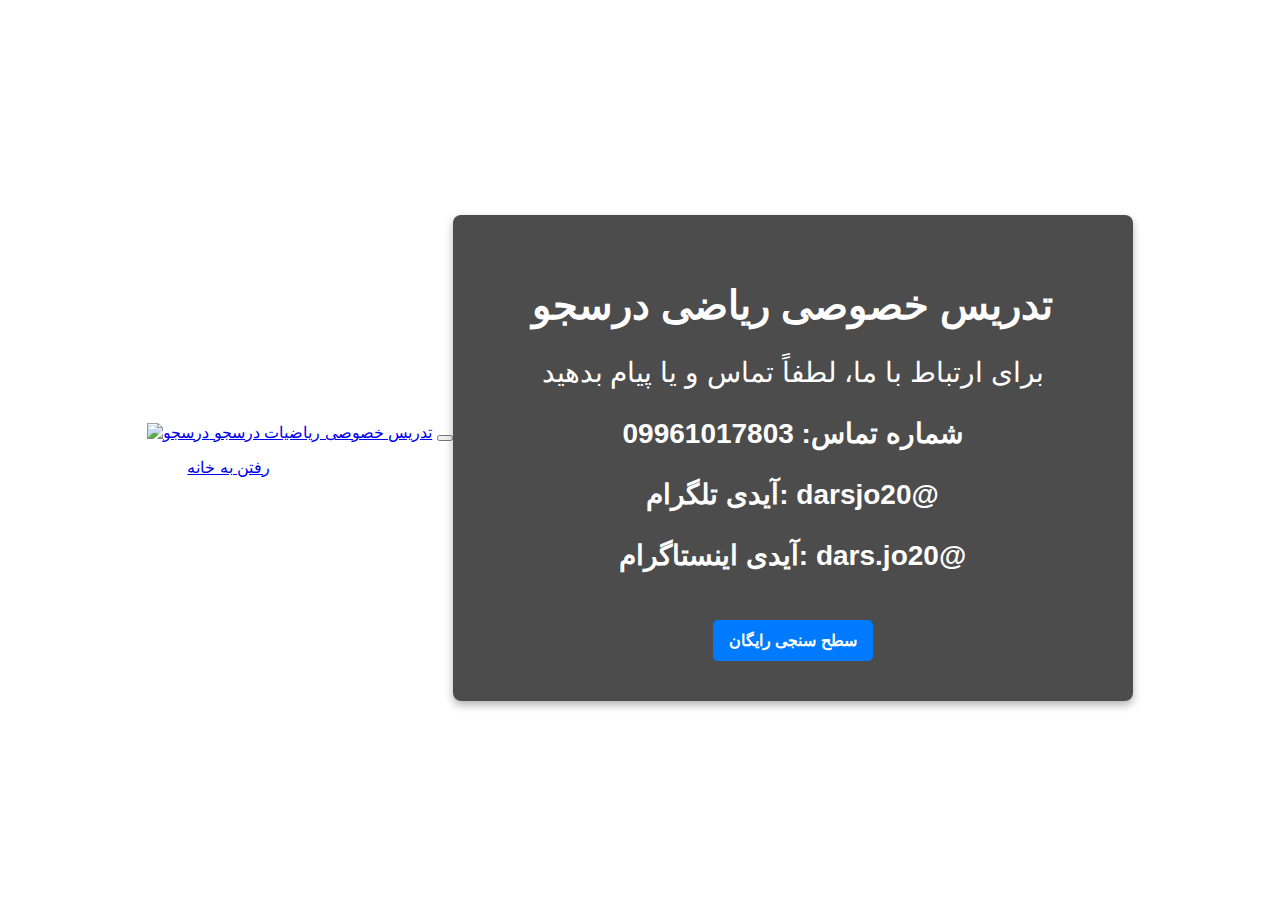
==== ارتباط با ما.html @ 71475572 "Update ارتباط با ما.html" ====
<!DOCTYPE html>
<html lang="fa">
<head>
    <meta charset="UTF-8">
    <meta name="viewport" content="width=device-width, initial-scale=1.0">
    <title>ارتباط با ما - تدریس خصوصی ریاضی درسجو</title>
    <meta name="description" content="آموزش ریاضیات متوسطه از هفتم تا دهم">
    <meta name="keywords" content="ریاضی,ریاضی نهم , ریاضی هشتم , ریاضی هفتم , ریاضی دهم ">
    <meta name="viewport" content="width=device-width, initial-scale=1.0">
    <title>تدریس خصوصی ریاضیات</title>
    <link rel="icon" href="images/logo/darsjo.jpg" type="image/ico" />
    <link rel="stylesheet" href="css/bootstrap.min.css" />
    <link rel="stylesheet" href="css/bootstrap-rtl.min.css" />
    <link rel="stylesheet" href="https://use.fontawesome.com/releases/v5.0.4/css/all.css" />
    <link rel="stylesheet" href="css/style.css" />
    <style>
        body {
            display: flex;
            justify-content: center;
            align-items: center;
            height: 100vh;
            background-image: url('images/root/back1.jpg'); /* لینک پس‌زمینه */
            background-size: cover;
            background-position: center;
            font-family: 'Arial', sans-serif;
            color: #ffffff; /* رنگ متن به سفید تغییر یافته است */
        }
        .contact-container {
            text-align: center;
            background-color: rgba(0, 0, 0, 0.7); /* پس‌زمینه نیمه شفاف */
            padding: 40px; /* افزایش فضای داخلی */
            border-radius: 0.5rem;
            box-shadow: 0 0.25rem 0.5rem rgba(0, 0, 0, 0.3);
            width: 80%; /* عرض برای پاسخگویی بهتر */
            max-width: 37.5rem; /* حداکثر عرض برای صفحه‌های بزرگتر */
        }
        h1 {
            font-size: 2.5rem; /* افزایش اندازه فونت عنوان */
        }
        p {
            font-size: 1.75rem;
        }
        .telegram-ids {
            margin-top: 1.25rem;
            font-weight: bold;
        }
        .link {
            margin-top: 1.25rem;
            display: inline-block;
            padding: 0.7rem 1rem;
            background-color: #007bff;
            color: white;
            text-decoration: none;
            border-radius: 0.3rem;
        }
        .link:hover {
            background-color: #0056b3;
        }
        .logo {
            max-width: 6.5rem; /* حداکثر عرض لوگو */
            margin-bottom: 1.25rem; /* فاصله بین لوگو و عنوان */
        }
    </style>
</head>
<body class="rtl">
      <div id="home">
      <nav class="navbar navbar-expand-lg navbar-dark bg-dark fixed-top">
          <a href="#" class="navbar-brand">
              <img src="images/logo/darsjo.jpg" alt="درسجو" width="60" height="60">
          </a>
          <a class="navbar-brand" href="#">تدریس خصوصی ریاضیات درسجو</a>
          <button class="navbar-toggler" type="button" data-toggle="collapse" data-target="#navbarSupportedContent" aria-controls="navbarSupportedContent" aria-expanded="false" aria-label="Toggle navigation">
            <span class="navbar-toggler-icon"></span>
          </button>
            <ul class="navbar-nav ml-auto">
                  <li class="nav-item">
                      <a href="https://darsjo.github.io/darsjo/" >رفتن به خانه</a>
                  </li>
              </ul>

      </nav>

  </div>
    <div class="contact-container">
        <strong><h1>تدریس خصوصی ریاضی درسجو</h1></strong>
        <p>برای ارتباط با ما، لطفاً تماس و یا پیام بدهید</p>
        <p class="telegram-ids">شماره تماس: 09961017803</p>
        <p class="telegram-ids">آیدی تلگرام: darsjo20@</p>
        <p class="telegram-ids">آیدی اینستاگرام: dars.jo20@</p>
        <a href="https://example.com/free-assessment" class="link"> <strong> سطح سنجی  رایگان</strong></a>
    </div>
</body>
</html>
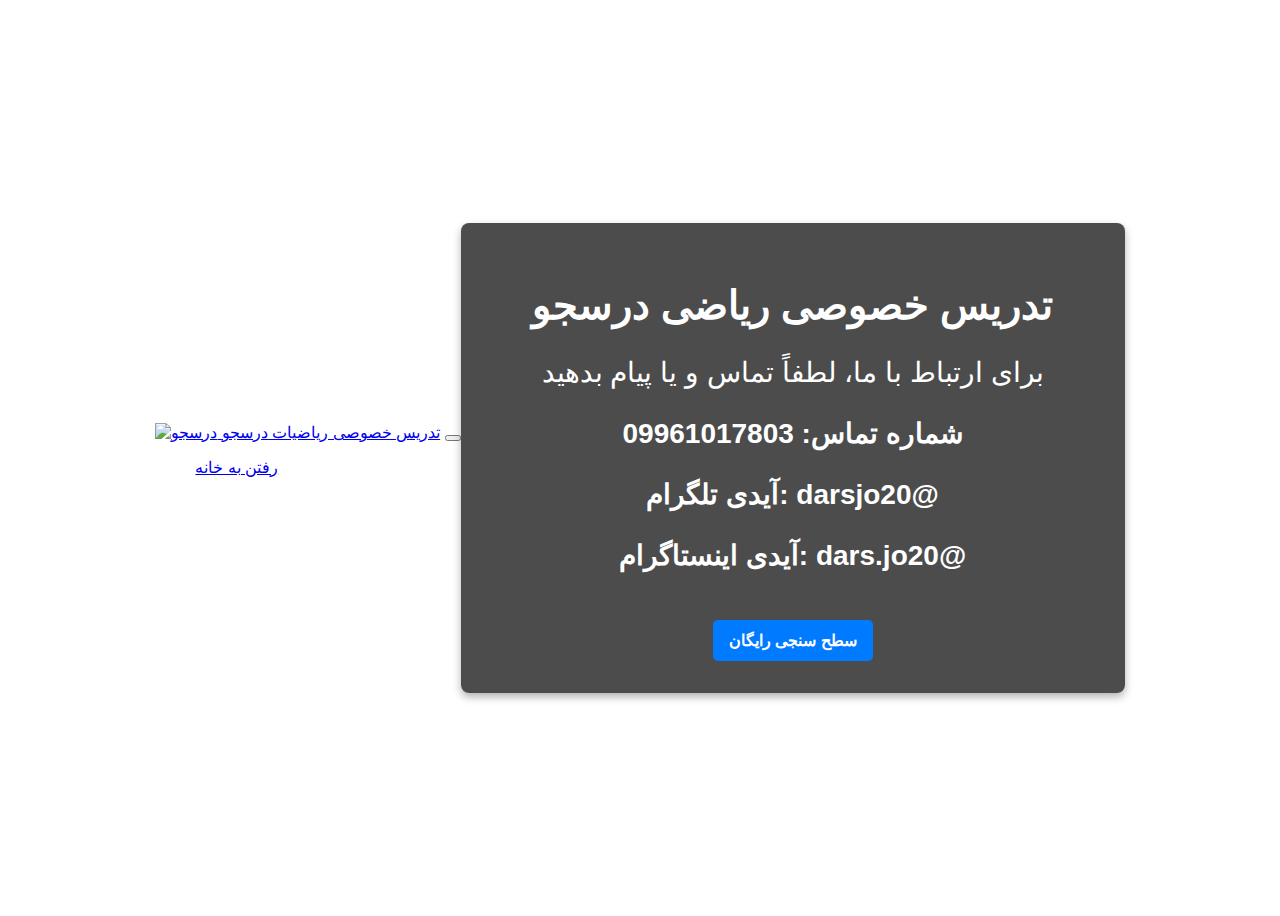
==== commit a8b6e874: "Update ارتباط با ما.html" ====
--- a/ارتباط با ما.html
+++ b/ارتباط با ما.html
@@ -28,7 +28,7 @@
         .contact-container {
             text-align: center;
             background-color: rgba(0, 0, 0, 0.7); /* پس‌زمینه نیمه شفاف */
-            padding: 40px; /* افزایش فضای داخلی */
+            padding: 2rem; /* افزایش فضای داخلی */
             border-radius: 0.5rem;
             box-shadow: 0 0.25rem 0.5rem rgba(0, 0, 0, 0.3);
             width: 80%; /* عرض برای پاسخگویی بهتر */
